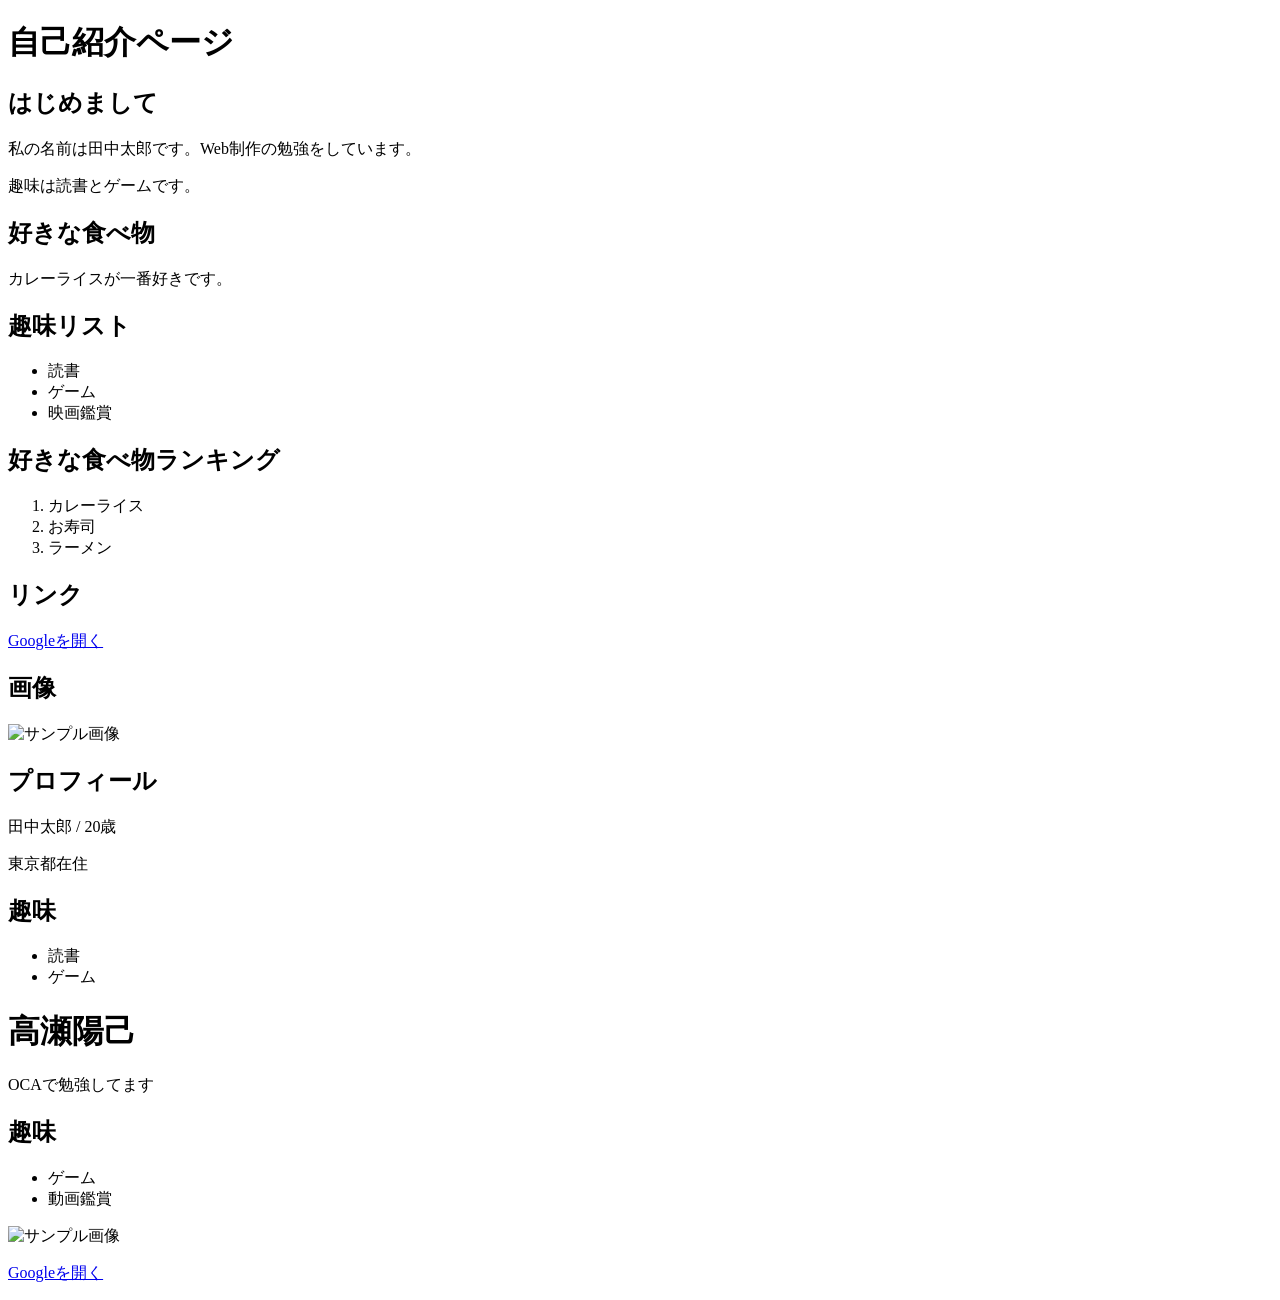
==== exercises/lesson01/index.html @ 38bd8e47 "レッスン１" ====
<!doctype html>
<html lang="ja">
  <head>
    <meta charset="UTF-8" />
    <meta name="viewport" content="width=device-width, initial-scale=1.0" />
    <title>HTML基礎レッスン</title>
  </head>
  <body>
    <!-- Step 1: 見出しを書いてみよう -->
    <h1>自己紹介ページ</h1>

    <!-- Step 2: ここに <h2> と <p> を追加しよう -->

    <h2>はじめまして</h2>
    <p>私の名前は田中太郎です。Web制作の勉強をしています。</p>
    <p>趣味は読書とゲームです。</p>

    <h2>好きな食べ物</h2>
    <p>カレーライスが一番好きです。</p>

    <!-- Step 3: ここに <ul> または <ol> のリストを追加しよう -->
    <h2>趣味リスト</h2>
    <ul>
      <li>読書</li>
      <li>ゲーム</li>
      <li>映画鑑賞</li>
    </ul>

    <h2>好きな食べ物ランキング</h2>
    <ol>
      <li>カレーライス</li>
      <li>お寿司</li>
      <li>ラーメン</li>
    </ol>

    <!-- Step 4: ここに <a> リンクと <img> 画像を追加しよう -->
    <h2>リンク</h2>
    <p><a href="https://www.google.com">Googleを開く</a></p>
    <h2>画像</h2>
    <img src="https://via.placeholder.com/300x200" alt="サンプル画像" />
    <!-- Step 5: <div> でグループ化してみよう -->
    <div>
      <h2>プロフィール</h2>
      <p>田中太郎 / 20歳</p>
      <p>東京都在住</p>
    </div>

    <div>
      <h2>趣味</h2>
      <ul>
        <li>読書</li>
        <li>ゲーム</li>
      </ul>
    </div>
  </body>
</html>

<!doctype html>
<html lang="ja">
  <head>
    <meta charset="UTF-8" />
    <meta name="viewport" content="width=device-width, initial-scale=1.0" />
    <title>HTML基礎レッスン</title>
  </head>
  <body>
    <h1>高瀬陽己</h1>
    <p>OCAで勉強してます</p>

    <h2>趣味</h2>
    <ul>
      <li>ゲーム</li>
      <li>動画鑑賞</li>
    </ul>
    <img src="https://placeholder.com/300x200" alt="サンプル画像" />
    <p><a href="https://www.google.com">Googleを開く</a></p>
  </body>
</html>
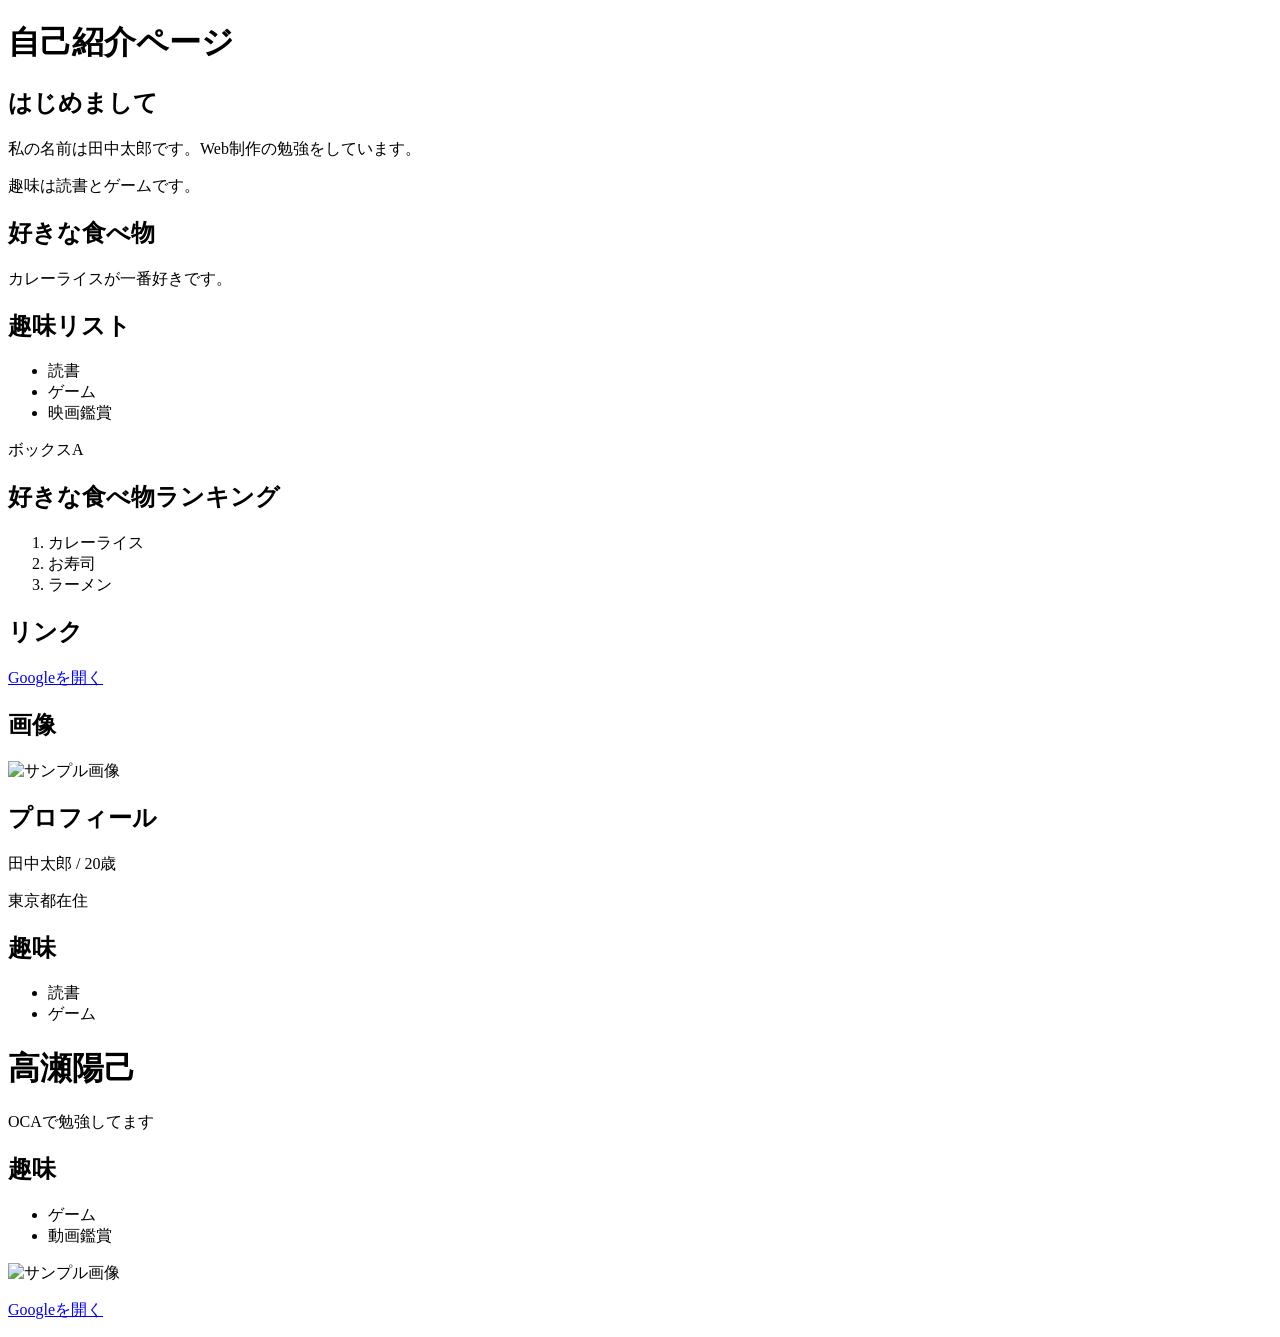
==== commit b290465e: "レッスン２練習課題追加" ====
--- a/exercises/lesson01/index.html
+++ b/exercises/lesson01/index.html
@@ -4,6 +4,7 @@
     <meta charset="UTF-8" />
     <meta name="viewport" content="width=device-width, initial-scale=1.0" />
     <title>HTML基礎レッスン</title>
+    <link rel="stylesheet" href="style.css" />
   </head>
   <body>
     <!-- Step 1: 見出しを書いてみよう -->
@@ -25,6 +26,8 @@
       <li>ゲーム</li>
       <li>映画鑑賞</li>
     </ul>
+
+    <div class="box">ボックスA</div>
 
     <h2>好きな食べ物ランキング</h2>
     <ol>
@@ -65,7 +68,7 @@
   <body>
     <h1>高瀬陽己</h1>
     <p>OCAで勉強してます</p>
-
+    <div class="card"></div>
     <h2>趣味</h2>
     <ul>
       <li>ゲーム</li>
